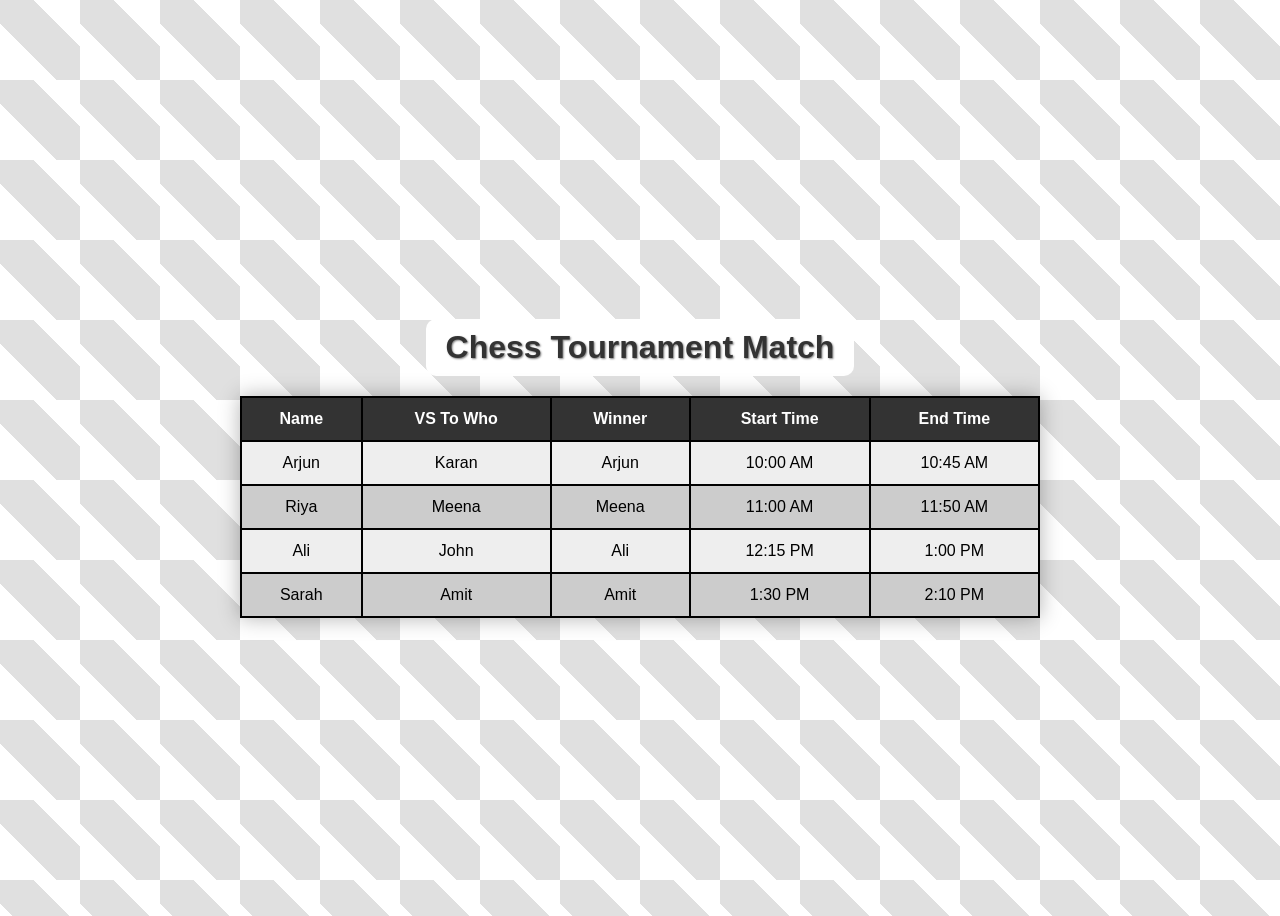
==== chess.html @ 58ac1e96 "Add files via upload" ====
<!DOCTYPE html>
<html lang="en">
<head>
  <meta charset="UTF-8">
  <title>Chess Tournament Match</title>
  <style>
    body {
      font-family: Arial, sans-serif;
      background-color: #f0f0f0;
      background-image: repeating-linear-gradient(
        45deg,
        #ffffff,
        #ffffff 40px,
        #e0e0e0 40px,
        #e0e0e0 80px
      ),
      url("data:image/svg+xml;utf8,<svg xmlns='http://www.w3.org/2000/svg' width='40' height='40'><text x='5' y='30' font-size='30'>&#9817;</text></svg>");
      background-repeat: repeat;
      background-size: 80px 80px;
      display: flex;
      flex-direction: column;
      align-items: center;
      justify-content: center;
      height: 100vh;
    }

    h1 {
      margin-bottom: 20px;
      color: #333;
      text-shadow: 1px 1px 2px gray;
      background-color: white;
      padding: 10px 20px;
      border-radius: 10px;
    }

    table {
      border-collapse: collapse;
      width: 800px;
      box-shadow: 0 0 20px rgba(0, 0, 0, 0.3);
      background-color: white;
    }

    th, td {
      padding: 12px;
      text-align: center;
      font-size: 16px;
    }

    th {
      background-color: #333;
      color: white;
    }

    tr:nth-child(even) {
      background-color: #eee;
    }

    tr:nth-child(odd) {
      background-color: #ccc;
    }

    table, th, td {
      border: 2px solid #000;
    }
  </style>
</head>
<body>

  <h1>Chess Tournament Match</h1>

  <table>
    <tr>
      <th>Name</th>
      <th>VS To Who</th>
      <th>Winner</th>
      <th>Start Time</th>
      <th>End Time</th>
    </tr>
    <tr>
      <td>Arjun</td>
      <td>Karan</td>
      <td>Arjun</td>
      <td>10:00 AM</td>
      <td>10:45 AM</td>
    </tr>
    <tr>
      <td>Riya</td>
      <td>Meena</td>
      <td>Meena</td>
      <td>11:00 AM</td>
      <td>11:50 AM</td>
    </tr>
    <tr>
      <td>Ali</td>
      <td>John</td>
      <td>Ali</td>
      <td>12:15 PM</td>
      <td>1:00 PM</td>
    </tr>
    <tr>
      <td>Sarah</td>
      <td>Amit</td>
      <td>Amit</td>
      <td>1:30 PM</td>
      <td>2:10 PM</td>
    </tr>
  </table>

</body>
</html>
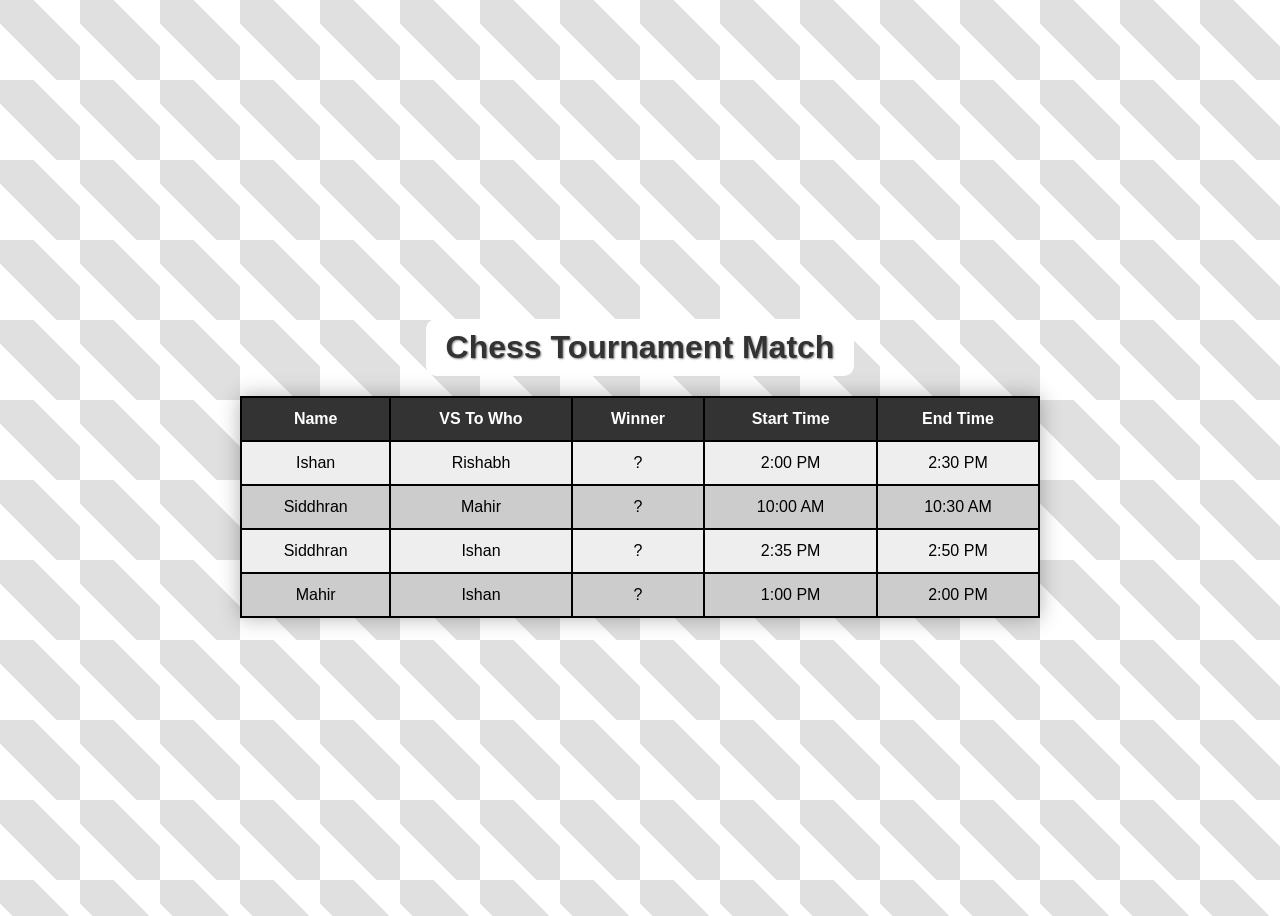
==== commit 5a42b671: "Add files via upload" ====
--- a/chess.html
+++ b/chess.html
@@ -77,32 +77,32 @@
       <th>End Time</th>
     </tr>
     <tr>
-      <td>Arjun</td>
-      <td>Karan</td>
-      <td>Arjun</td>
-      <td>10:00 AM</td>
-      <td>10:45 AM</td>
+      <td>Ishan</td>
+      <td>Rishabh</td>
+      <td>?</td>
+      <td>2:00 PM</td>
+      <td>2:30 PM</td>
     </tr>
     <tr>
-      <td>Riya</td>
-      <td>Meena</td>
-      <td>Meena</td>
-      <td>11:00 AM</td>
-      <td>11:50 AM</td>
+      <td>Siddhran</td>
+      <td>Mahir</td>
+      <td>?</td>
+      <td>10:00 AM</td>
+      <td>10:30 AM</td>
     </tr>
     <tr>
-      <td>Ali</td>
-      <td>John</td>
-      <td>Ali</td>
-      <td>12:15 PM</td>
-      <td>1:00 PM</td>
+      <td>Siddhran</td>
+      <td>Ishan</td>
+      <td>?</td>
+      <td>2:35 PM</td>
+      <td>2:50 PM</td>
     </tr>
     <tr>
-      <td>Sarah</td>
-      <td>Amit</td>
-      <td>Amit</td>
-      <td>1:30 PM</td>
-      <td>2:10 PM</td>
+      <td>Mahir</td>
+      <td>Ishan</td>
+      <td>?</td>
+      <td>1:00 PM</td>
+      <td>2:00 PM</td>
     </tr>
   </table>
 
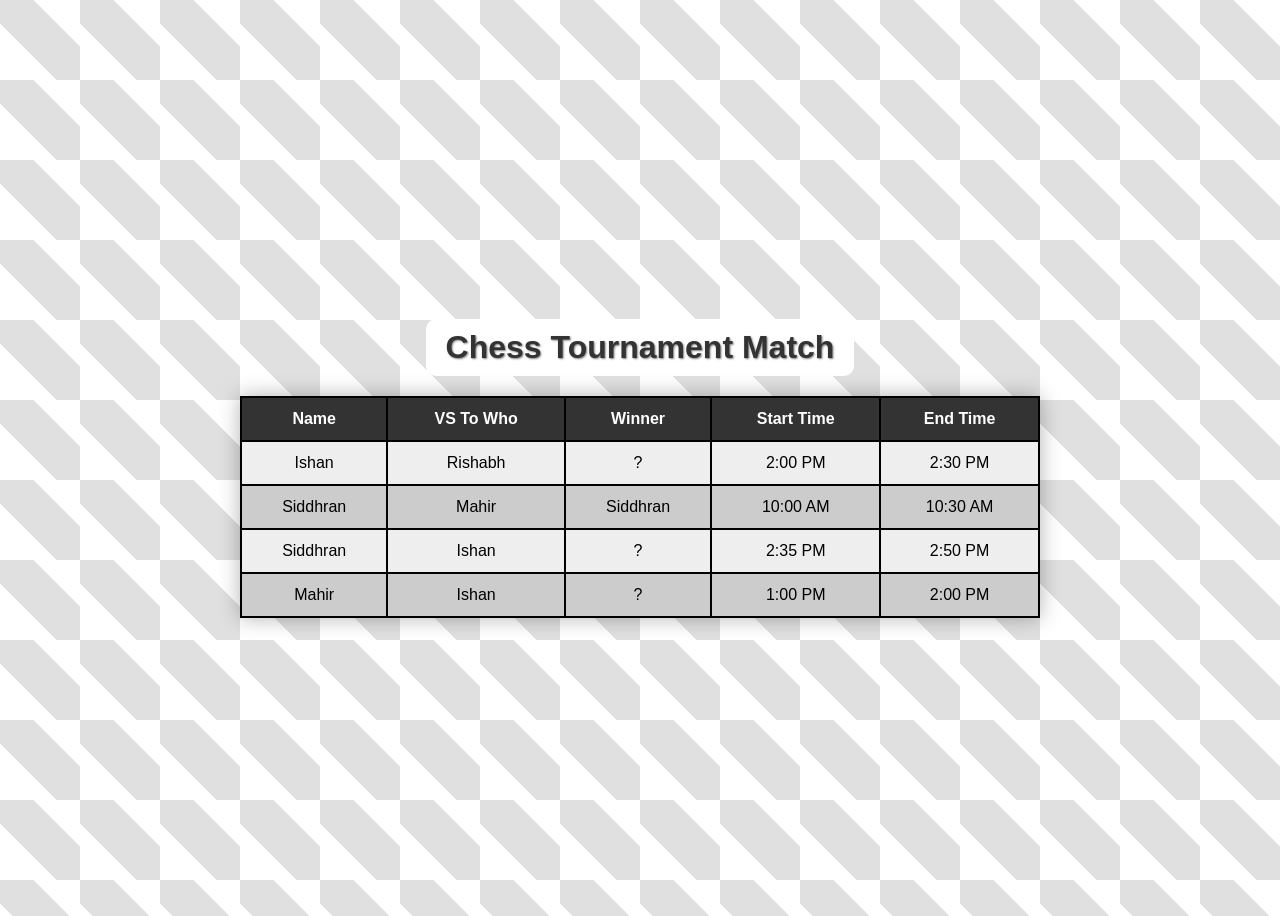
==== commit 7cff5330: "Add files via upload" ====
--- a/chess.html
+++ b/chess.html
@@ -86,7 +86,7 @@
     <tr>
       <td>Siddhran</td>
       <td>Mahir</td>
-      <td>?</td>
+      <td>Siddhran</td>
       <td>10:00 AM</td>
       <td>10:30 AM</td>
     </tr>
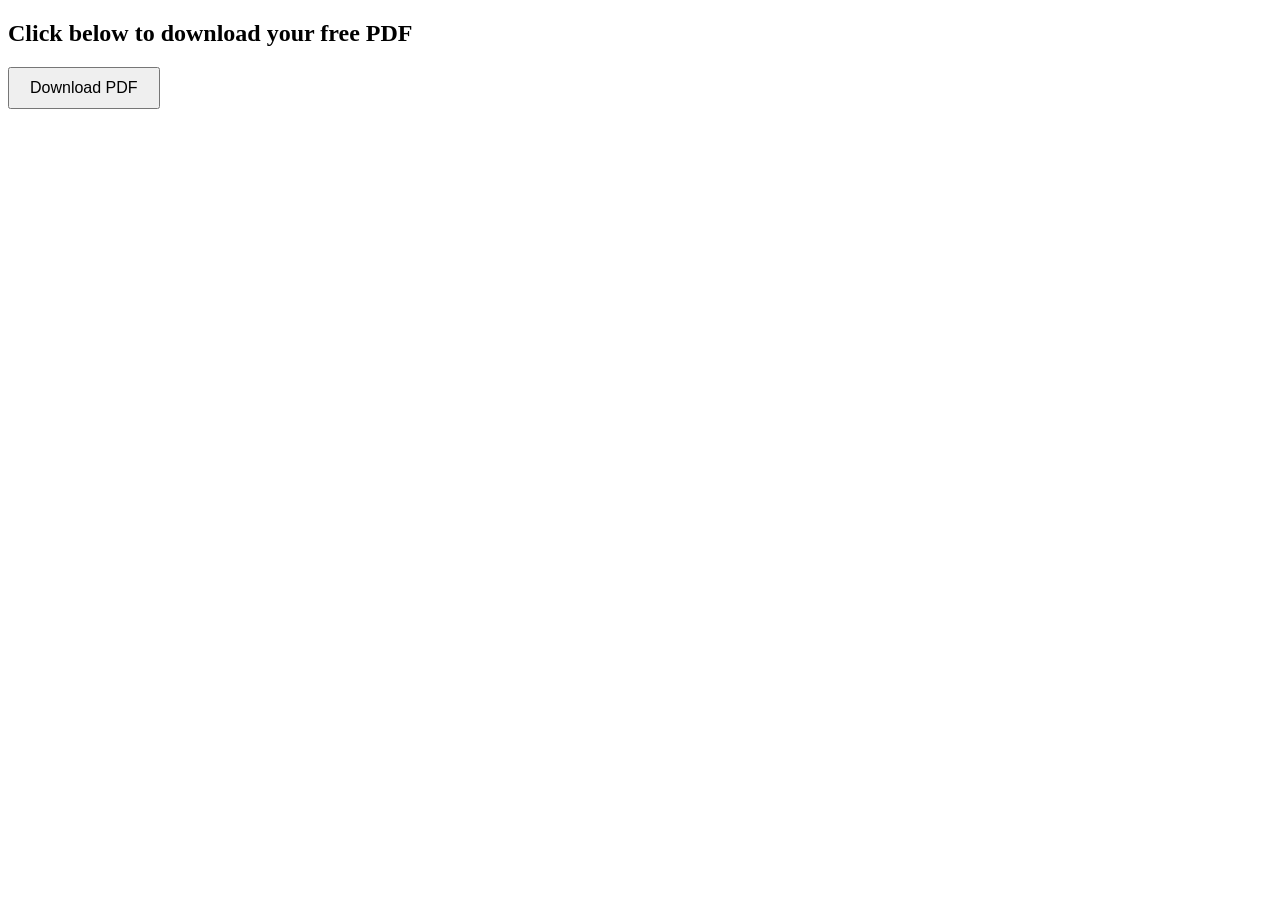
==== commit 077e7450: "Update ok.html" ====
--- a/chess.html
+++ b/chess.html
@@ -1,110 +1,12 @@
 <!DOCTYPE html>
-<html lang="en">
+<html>
 <head>
-  <meta charset="UTF-8">
-  <title>Chess Tournament Match</title>
-  <style>
-    body {
-      font-family: Arial, sans-serif;
-      background-color: #f0f0f0;
-      background-image: repeating-linear-gradient(
-        45deg,
-        #ffffff,
-        #ffffff 40px,
-        #e0e0e0 40px,
-        #e0e0e0 80px
-      ),
-      url("data:image/svg+xml;utf8,<svg xmlns='http://www.w3.org/2000/svg' width='40' height='40'><text x='5' y='30' font-size='30'>&#9817;</text></svg>");
-      background-repeat: repeat;
-      background-size: 80px 80px;
-      display: flex;
-      flex-direction: column;
-      align-items: center;
-      justify-content: center;
-      height: 100vh;
-    }
-
-    h1 {
-      margin-bottom: 20px;
-      color: #333;
-      text-shadow: 1px 1px 2px gray;
-      background-color: white;
-      padding: 10px 20px;
-      border-radius: 10px;
-    }
-
-    table {
-      border-collapse: collapse;
-      width: 800px;
-      box-shadow: 0 0 20px rgba(0, 0, 0, 0.3);
-      background-color: white;
-    }
-
-    th, td {
-      padding: 12px;
-      text-align: center;
-      font-size: 16px;
-    }
-
-    th {
-      background-color: #333;
-      color: white;
-    }
-
-    tr:nth-child(even) {
-      background-color: #eee;
-    }
-
-    tr:nth-child(odd) {
-      background-color: #ccc;
-    }
-
-    table, th, td {
-      border: 2px solid #000;
-    }
-  </style>
+  <title>Free PDF Download</title>
 </head>
 <body>
-
-  <h1>Chess Tournament Match</h1>
-
-  <table>
-    <tr>
-      <th>Name</th>
-      <th>VS To Who</th>
-      <th>Winner</th>
-      <th>Start Time</th>
-      <th>End Time</th>
-    </tr>
-    <tr>
-      <td>Ishan</td>
-      <td>Rishabh</td>
-      <td>?</td>
-      <td>2:00 PM</td>
-      <td>2:30 PM</td>
-    </tr>
-    <tr>
-      <td>Siddhran</td>
-      <td>Mahir</td>
-      <td>Siddhran</td>
-      <td>10:00 AM</td>
-      <td>10:30 AM</td>
-    </tr>
-    <tr>
-      <td>Siddhran</td>
-      <td>Ishan</td>
-      <td>?</td>
-      <td>2:35 PM</td>
-      <td>2:50 PM</td>
-    </tr>
-    <tr>
-      <td>Mahir</td>
-      <td>Ishan</td>
-      <td>?</td>
-      <td>1:00 PM</td>
-      <td>2:00 PM</td>
-    </tr>
-  </table>
-
+  <h2>Click below to download your free PDF</h2>
+  <a href="https://www.youtube.com/watch?v=dQw4w9WgXcQ" target="_blank">
+    <button style="padding:10px 20px; font-size:16px;">Download PDF</button>
+  </a>
 </body>
-</html>+</html>
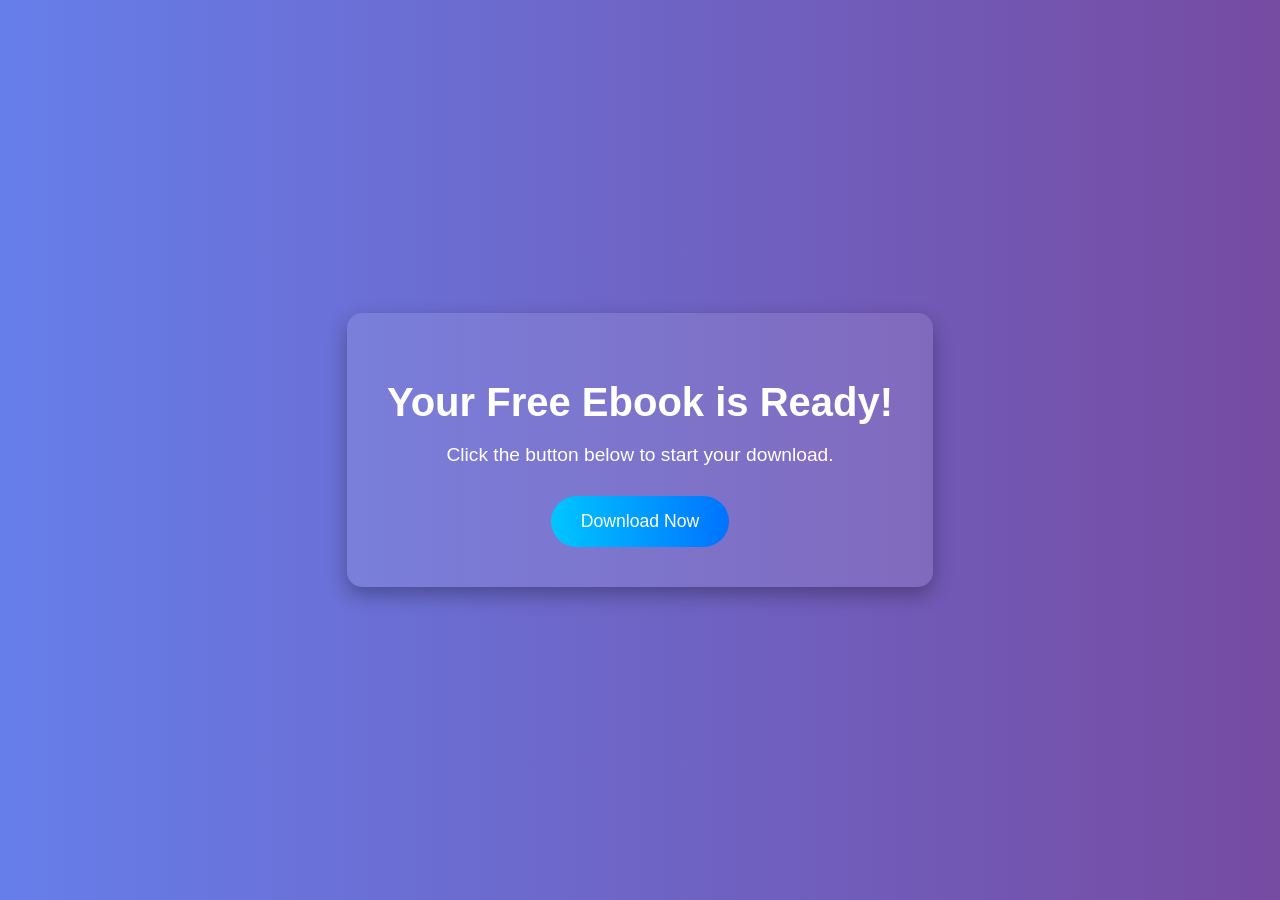
==== commit 6f6c9864: "Update chess.html" ====
--- a/chess.html
+++ b/chess.html
@@ -1,12 +1,66 @@
 <!DOCTYPE html>
-<html>
+<html lang="en">
 <head>
-  <title>Free PDF Download</title>
+  <meta charset="UTF-8" />
+  <meta name="viewport" content="width=device-width, initial-scale=1.0"/>
+  <title>Free Ebook Download</title>
+  <style>
+    body {
+      margin: 0;
+      padding: 0;
+      font-family: 'Segoe UI', Tahoma, Geneva, Verdana, sans-serif;
+      background: linear-gradient(to right, #667eea, #764ba2);
+      color: white;
+      display: flex;
+      flex-direction: column;
+      align-items: center;
+      justify-content: center;
+      height: 100vh;
+      text-align: center;
+    }
+
+    .container {
+      background: rgba(255, 255, 255, 0.1);
+      padding: 40px;
+      border-radius: 15px;
+      box-shadow: 0 8px 20px rgba(0, 0, 0, 0.3);
+    }
+
+    h1 {
+      margin-bottom: 10px;
+      font-size: 2.5rem;
+    }
+
+    p {
+      font-size: 1.2rem;
+      margin-bottom: 30px;
+    }
+
+    .download-btn {
+      padding: 15px 30px;
+      font-size: 1.1rem;
+      border: none;
+      border-radius: 30px;
+      background: #00c6ff;
+      background: linear-gradient(to right, #00c6ff, #0072ff);
+      color: white;
+      cursor: pointer;
+      transition: transform 0.2s ease, background 0.3s ease;
+    }
+
+    .download-btn:hover {
+      transform: scale(1.05);
+      background: linear-gradient(to right, #0072ff, #00c6ff);
+    }
+  </style>
 </head>
 <body>
-  <h2>Click below to download your free PDF</h2>
-  <a href="https://www.youtube.com/watch?v=dQw4w9WgXcQ" target="_blank">
-    <button style="padding:10px 20px; font-size:16px;">Download PDF</button>
-  </a>
+  <div class="container">
+    <h1>Your Free Ebook is Ready!</h1>
+    <p>Click the button below to start your download.</p>
+    <a href="https://www.youtube.com/watch?v=dQw4w9WgXcQ" target="_blank">
+      <button class="download-btn">Download Now</button>
+    </a>
+  </div>
 </body>
 </html>
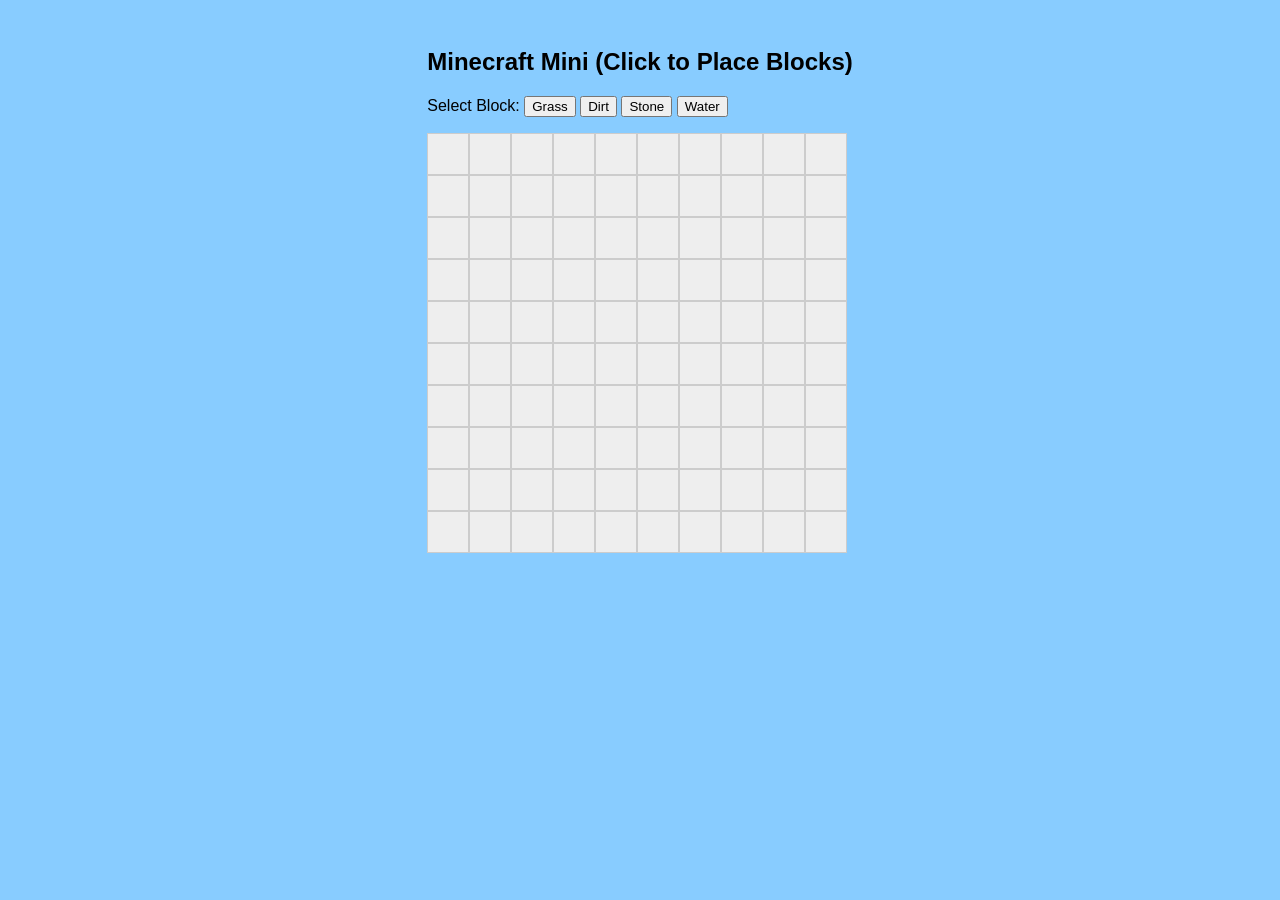
==== commit 1e5a89cb: "Update chess.html" ====
--- a/chess.html
+++ b/chess.html
@@ -1,66 +1,63 @@
 <!DOCTYPE html>
 <html lang="en">
 <head>
-  <meta charset="UTF-8" />
-  <meta name="viewport" content="width=device-width, initial-scale=1.0"/>
-  <title>Free Ebook Download</title>
+  <meta charset="UTF-8">
+  <title>Minecraft in HTML (2D)</title>
   <style>
     body {
-      margin: 0;
-      padding: 0;
-      font-family: 'Segoe UI', Tahoma, Geneva, Verdana, sans-serif;
-      background: linear-gradient(to right, #667eea, #764ba2);
-      color: white;
+      background: #88ccff;
+      font-family: Arial, sans-serif;
       display: flex;
-      flex-direction: column;
-      align-items: center;
       justify-content: center;
-      height: 100vh;
-      text-align: center;
+      padding: 20px;
     }
-
-    .container {
-      background: rgba(255, 255, 255, 0.1);
-      padding: 40px;
-      border-radius: 15px;
-      box-shadow: 0 8px 20px rgba(0, 0, 0, 0.3);
+    #game {
+      display: grid;
+      grid-template-columns: repeat(10, 40px);
+      grid-template-rows: repeat(10, 40px);
+      gap: 2px;
     }
-
-    h1 {
-      margin-bottom: 10px;
-      font-size: 2.5rem;
+    .cell {
+      width: 40px;
+      height: 40px;
+      background-color: #eee;
+      border: 1px solid #ccc;
+      cursor: pointer;
     }
-
-    p {
-      font-size: 1.2rem;
-      margin-bottom: 30px;
-    }
-
-    .download-btn {
-      padding: 15px 30px;
-      font-size: 1.1rem;
-      border: none;
-      border-radius: 30px;
-      background: #00c6ff;
-      background: linear-gradient(to right, #00c6ff, #0072ff);
-      color: white;
-      cursor: pointer;
-      transition: transform 0.2s ease, background 0.3s ease;
-    }
-
-    .download-btn:hover {
-      transform: scale(1.05);
-      background: linear-gradient(to right, #0072ff, #00c6ff);
-    }
+    .grass { background-color: #4CAF50; }
+    .dirt { background-color: #A0522D; }
+    .stone { background-color: #888; }
+    .water { background-color: #00f; }
   </style>
 </head>
 <body>
-  <div class="container">
-    <h1>Your Free Ebook is Ready!</h1>
-    <p>Click the button below to start your download.</p>
-    <a href="https://www.youtube.com/watch?v=dQw4w9WgXcQ" target="_blank">
-      <button class="download-btn">Download Now</button>
-    </a>
+  <div>
+    <h2>Minecraft Mini (Click to Place Blocks)</h2>
+    <p>Select Block: 
+      <button onclick="selectBlock('grass')">Grass</button>
+      <button onclick="selectBlock('dirt')">Dirt</button>
+      <button onclick="selectBlock('stone')">Stone</button>
+      <button onclick="selectBlock('water')">Water</button>
+    </p>
+    <div id="game"></div>
   </div>
+
+  <script>
+    const game = document.getElementById('game');
+    let selectedBlock = 'grass';
+
+    function selectBlock(type) {
+      selectedBlock = type;
+    }
+
+    for (let i = 0; i < 100; i++) {
+      const cell = document.createElement('div');
+      cell.classList.add('cell');
+      cell.addEventListener('click', () => {
+        cell.className = 'cell ' + selectedBlock;
+      });
+      game.appendChild(cell);
+    }
+  </script>
 </body>
 </html>
